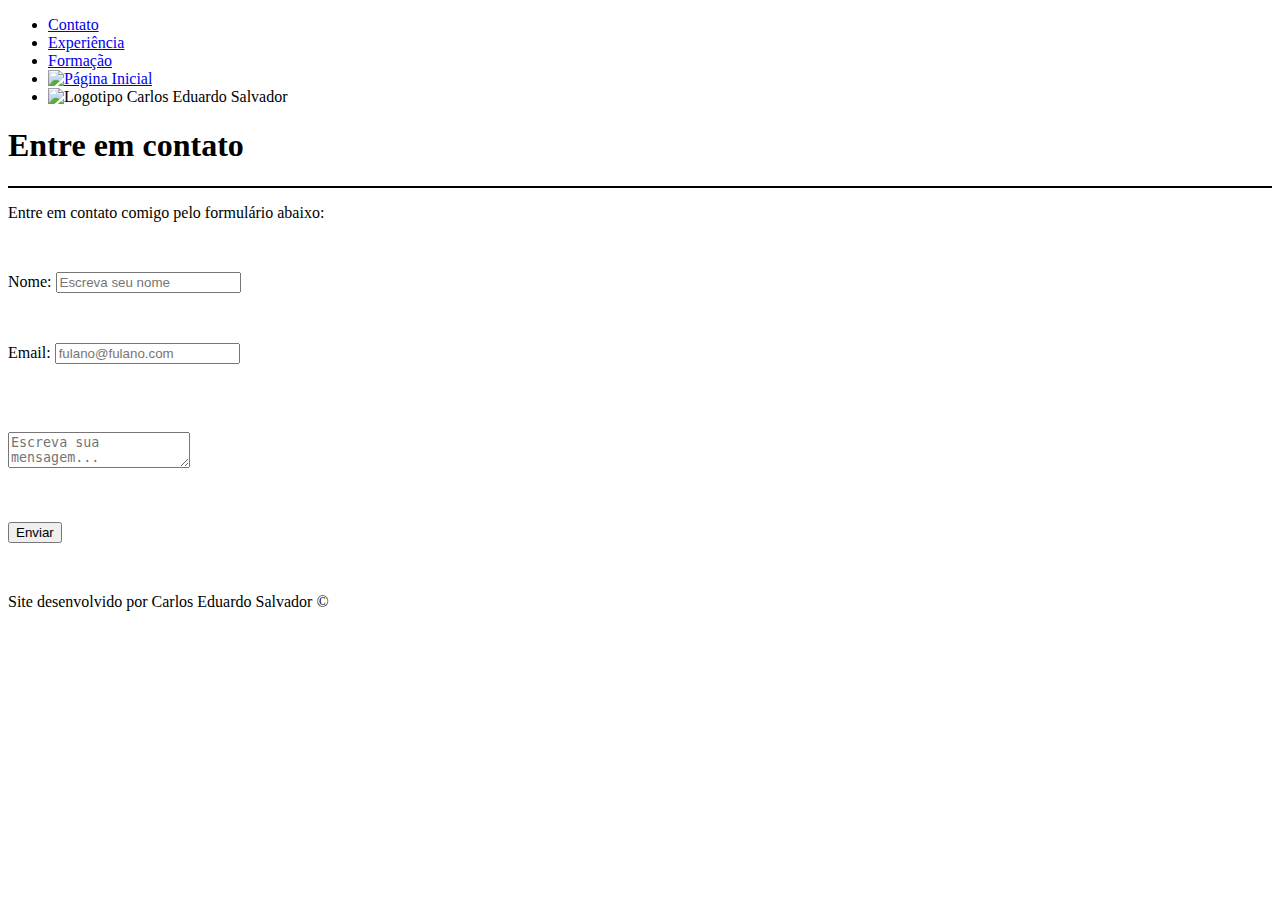
==== contato.html @ ff35ab0e "Modificação no sender 1.0.2" ====
<!DOCTYPE html>
<html lang="pt-BR">
<head>
    <meta charset="UTF-8">
    <meta name="viewport" content="width=device-width, initial-scale=1.0">
    <title>Contato</title>
    <link rel="shortcut icon" type="image/x-icon" href="images/favicon.ico">
    <link href="css/style.css" type="text/css"  rel="stylesheet">
</head>
<body>
    <header>
        <div id="menu">
            <nav>
                <ul>
                    <li><a href="contato.html">Contato</a></li>
                    <li><a href="experiencia.html">Experiência</a></li>
                    <li><a href="formacao.html">Formação</a></li>
                    <li><a href="index.html"><img src="images/home.png" height="20" alt="Página Inicial"></a></li>
                    <li><img src="images/logo.png" height="50" alt="Logotipo Carlos Eduardo Salvador" /></li>
                </ul>
            </nav>
        </div>
    </header>
    <div class="title">
        <h1>Entre em contato</h1>
        <hr color="black">
    </div>
    <div class="description">
        <p>Entre em contato comigo pelo formulário abaixo: </p>
    </div>
    <br />
    <div>
        <form action="php/sender.php" method="post">
            <p class="name">
                <label for="name">Nome: </label>
                <input type="text" id="nameid" placeholder="Escreva seu nome" required="required" name="name" /></p>
                <br />
            <p class="email">
                <label for="email">Email: </label>
                <input type="email" id="emailid" placeholder="fulano@fulano.com" required="required" name="email" /></p><br />
                <br />
            <p><textarea placeholder="Escreva sua mensagem..." name="content"></textarea></p>
            <br />
            <p class="submit">
                <input type="submit" onclick="enviar();" value="Enviar">
            </p>
        </form>
    </div>
    <script type="text/javascript" src="js/script.js"></script>
    <footer>
        <div>
          <br />
          <p>Site desenvolvido por Carlos Eduardo Salvador &copy;</p>
        </div>
    </footer>
</body>
</html>
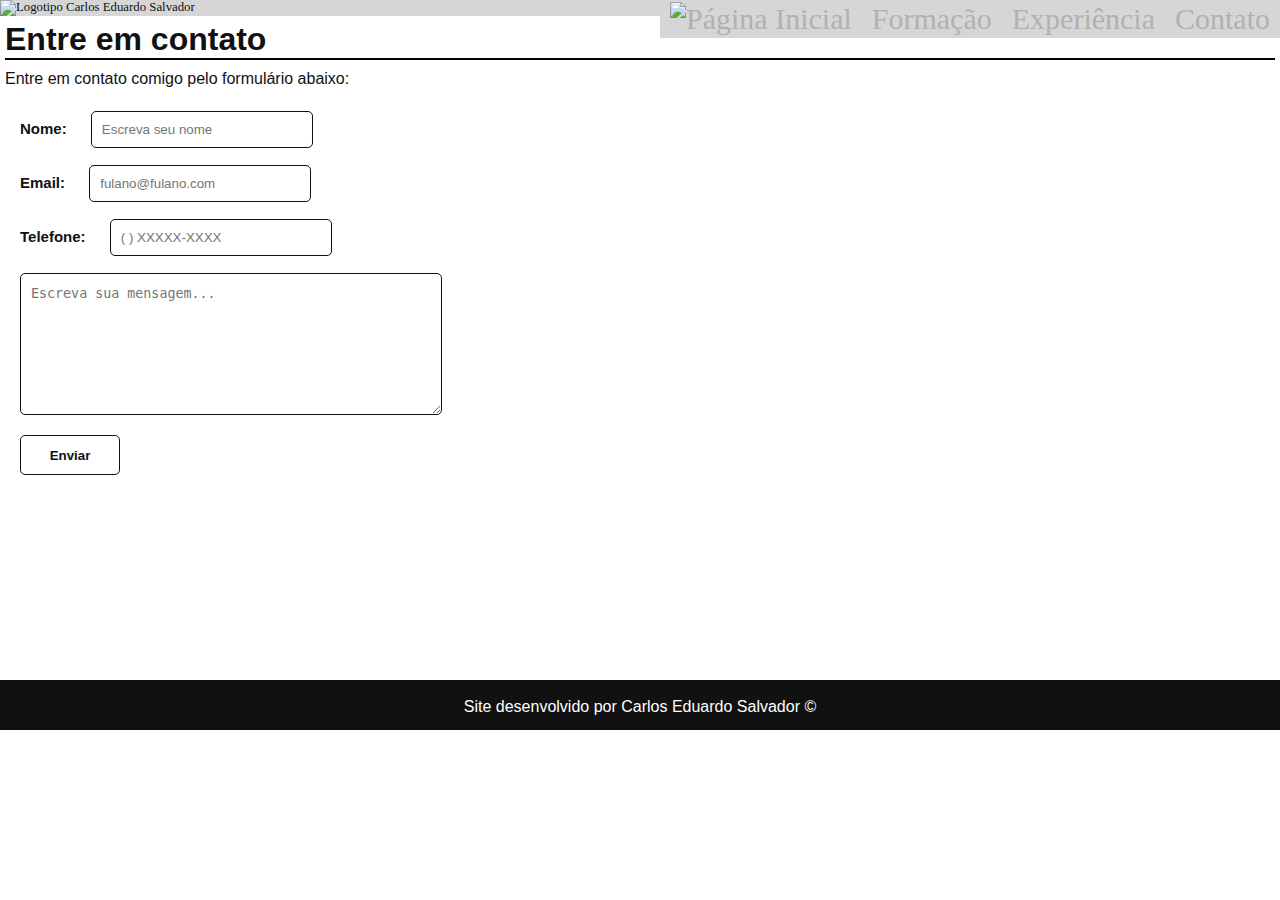
==== commit 87072bbd: "Melhorias no design e sender 1.0.3" ====
--- a/contato.html
+++ b/contato.html
@@ -5,6 +5,8 @@
     <meta name="viewport" content="width=device-width, initial-scale=1.0">
     <title>Contato</title>
     <link rel="shortcut icon" type="image/x-icon" href="images/favicon.ico">
+    
+    <!--CSS-->
     <link href="css/style.css" type="text/css"  rel="stylesheet">
 </head>
 <body>
@@ -32,13 +34,15 @@
     <div>
         <form action="php/sender.php" method="post">
             <p class="name">
-                <label for="name">Nome: </label>
+                <label for="name">Nome:</label>
                 <input type="text" id="nameid" placeholder="Escreva seu nome" required="required" name="name" /></p>
                 <br />
             <p class="email">
-                <label for="email">Email: </label>
+                <label for="email">Email:</label>
                 <input type="email" id="emailid" placeholder="fulano@fulano.com" required="required" name="email" /></p><br />
-                <br />
+            <p class="telephone">
+                <label for="telephone">Telefone:</label>
+                <input type="tel" id="telid" placeholder="( ) XXXXX-XXXX" required="required" maxlength="15" name="telephone" pattern="\([0-9]{2}\) [0-9]{4,6}-[0-9]{3,4}$" /></p><br />
             <p><textarea placeholder="Escreva sua mensagem..." name="content"></textarea></p>
             <br />
             <p class="submit">
--- a/css/style.css
+++ b/css/style.css
@@ -0,0 +1,111 @@
+* {
+    padding: 0px;
+    margin: 0px;
+}
+html, body {
+    height: 100%;
+}
+body {
+    font-family: Arial, Helvetica, sans-serif;
+    color: #111111;
+}
+#menu ul {
+    width: 100%;
+    height: 50%;
+    background-color: #d6d6d6;
+    list-style: none;
+    font: 80% Tahoma;
+}
+#menu ul li { 
+    display: inline;
+}
+#menu ul li a {
+    background-color: #d6d6d6;
+    color: #b1b1b1;
+    text-decoration: none;
+    border-bottom: 3px solid #ffffff;
+    padding: 2px 10px;
+    font-size: 30px;
+    float: right;
+}
+#menu ul li a:hover {
+    background-color: #d6d6d6;
+    color: #6d6d6d;
+    border-bottom: 3px solid #EA0000;
+}
+div.title {
+    padding: 5px;
+    margin: 0px;
+}
+figure {
+    float: left;
+    margin: 0px 10px 10px 5px;
+}
+#intro {
+    line-height: 1.4em;
+    vertical-align: top;
+    text-align: justify;
+    padding: 0px;
+    margin: 0px 15px;
+}
+div.description {
+    padding: 5px;
+    margin: 0px;
+}
+.divider {
+    margin-left: 30%;
+}
+form {
+    font-family: Arial, Helvetica, sans-serif;
+    font-size: 15px;
+    background-color: #ffffff;
+    max-width: 500px;
+}
+input, textarea {
+    width: 200px;
+    padding: 10px;
+    color: #111111;
+    margin-left: 20px;
+    -webkit-border-radius: 5px;
+    -moz-border-radius: 5px;
+    border: 1px solid;
+}
+input:hover, textarea:hover, input:focus, textarea:focus {
+    border-color: #111111;
+    box-shadow: 5px 0px 9px #6d6d6d;
+    background-color: #ffffff;
+    color: #111111;
+    font-weight: bold;
+}
+.submit input {
+    background-color: #ffffff;
+    height: 40px;
+    width: 100px;
+    font-weight: bold;
+    border-radius: 5px;
+    -webkit-border-radius: 5px;
+    -moz-border-radius: 5px;
+    border: 1px solid;
+    color: #111111;
+}
+textarea {
+    width: 400px;
+    height: 120px;
+    line-height: 20px;
+    max-width: 400px;
+}
+form label {
+    margin-left: 20px;
+    color: #111111;
+    font-weight: bold;
+}
+footer {
+    position: relative;
+    height: 50px;
+    margin-top: 16%;
+    bottom: 0%;
+    width: 100%;
+    text-align: center;
+    background-color: #111111;
+    color: #ffffff;
+}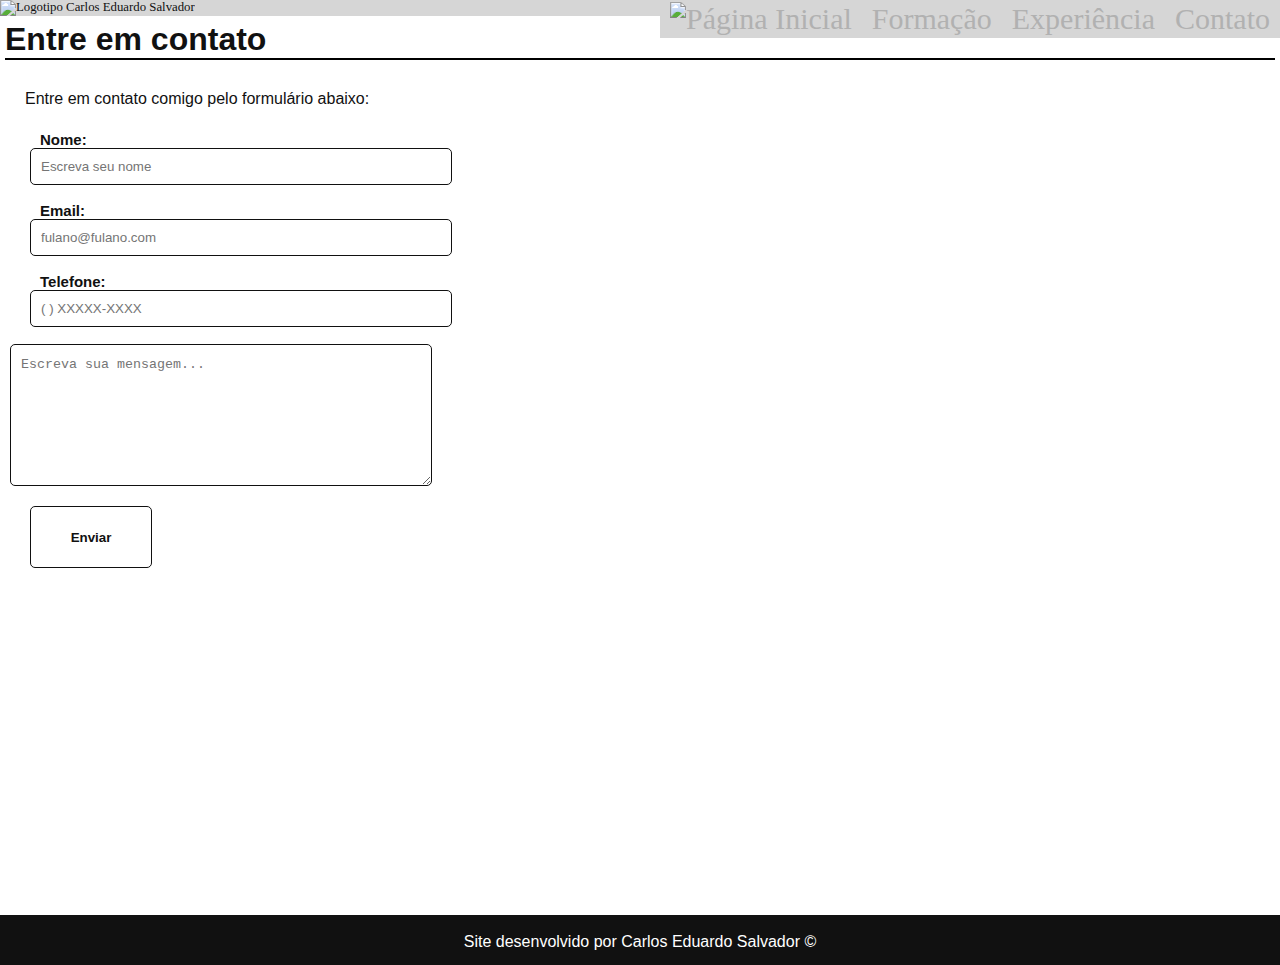
==== commit 53ee0cac: "Melhorias na pagina de contato e no Design Responsivo" ====
--- a/contato.html
+++ b/contato.html
@@ -27,11 +27,13 @@
         <h1>Entre em contato</h1>
         <hr color="black">
     </div>
-    <div class="description">
-        <p>Entre em contato comigo pelo formulário abaixo: </p>
-    </div>
-    <br />
-    <div>
+    <div class="content">
+        <div class="content-inside">
+           <div class="description">
+              <p>Entre em contato comigo pelo formulário abaixo: </p>
+           </div>
+        <br />
+        <div>
         <form action="php/sender.php" method="post">
             <p class="name">
                 <label for="name">Nome:</label>
@@ -42,16 +44,18 @@
                 <input type="email" id="emailid" placeholder="fulano@fulano.com" required="required" name="email" /></p><br />
             <p class="telephone">
                 <label for="telephone">Telefone:</label>
-                <input type="tel" id="telid" placeholder="( ) XXXXX-XXXX" required="required" maxlength="15" name="telephone" pattern="\([0-9]{2}\) [0-9]{4,6}-[0-9]{3,4}$" /></p><br />
-            <p><textarea placeholder="Escreva sua mensagem..." name="content"></textarea></p>
+                <input type="tel" id="telid" placeholder="( ) XXXXX-XXXX" required="required" maxlength="15" name="telephone" /></p><br />
+            <p><textarea placeholder="Escreva sua mensagem..." required="required" name="content"></textarea></p>
             <br />
             <p class="submit">
                 <input type="submit" onclick="enviar();" value="Enviar">
             </p>
         </form>
+       </div>
+      </div>
     </div>
     <script type="text/javascript" src="js/script.js"></script>
-    <footer>
+    <footer class="footer">
         <div>
           <br />
           <p>Site desenvolvido por Carlos Eduardo Salvador &copy;</p>
--- a/css/style.css
+++ b/css/style.css
@@ -1,17 +1,20 @@
-* {
-    padding: 0px;
-    margin: 0px;
-}
 html, body {
     height: 100%;
+}
+* {margin:0;padding:0;list-style:none;vertical-align:baseline;}
+*,
+*:before,
+*:after {
+  box-sizing: inherit;
 }
 body {
     font-family: Arial, Helvetica, sans-serif;
     color: #111111;
+    min-height: 100%;
 }
 #menu ul {
     width: 100%;
-    height: 50%;
+    height: 100%;
     background-color: #d6d6d6;
     list-style: none;
     font: 80% Tahoma;
@@ -33,6 +36,13 @@
     color: #6d6d6d;
     border-bottom: 3px solid #EA0000;
 }
+.content {
+    min-height: 100%;
+}
+.content-inside {
+    padding: 20px;
+    padding-bottom: 50px;
+}
 div.title {
     padding: 5px;
     margin: 0px;
@@ -51,6 +61,7 @@
 div.description {
     padding: 5px;
     margin: 0px;
+    /*text-align: justify;*/
 }
 .divider {
     margin-left: 30%;
@@ -61,11 +72,20 @@
     background-color: #ffffff;
     max-width: 500px;
 }
-input, textarea {
-    width: 200px;
+input {
+    width: 80%;
     padding: 10px;
     color: #111111;
-    margin-left: 20px;
+    margin-left: 2%;
+    -webkit-border-radius: 5px;
+    -moz-border-radius: 5px;
+    border: 1px solid;
+}
+textarea {
+    width: 80%;
+    padding: 10px;
+    color: #111111;
+    margin-left: -2%;
     -webkit-border-radius: 5px;
     -moz-border-radius: 5px;
     border: 1px solid;
@@ -99,11 +119,9 @@
     color: #111111;
     font-weight: bold;
 }
-footer {
-    position: relative;
+.footer {
     height: 50px;
-    margin-top: 16%;
-    bottom: 0%;
+    margin-top: -50px;
     width: 100%;
     text-align: center;
     background-color: #111111;
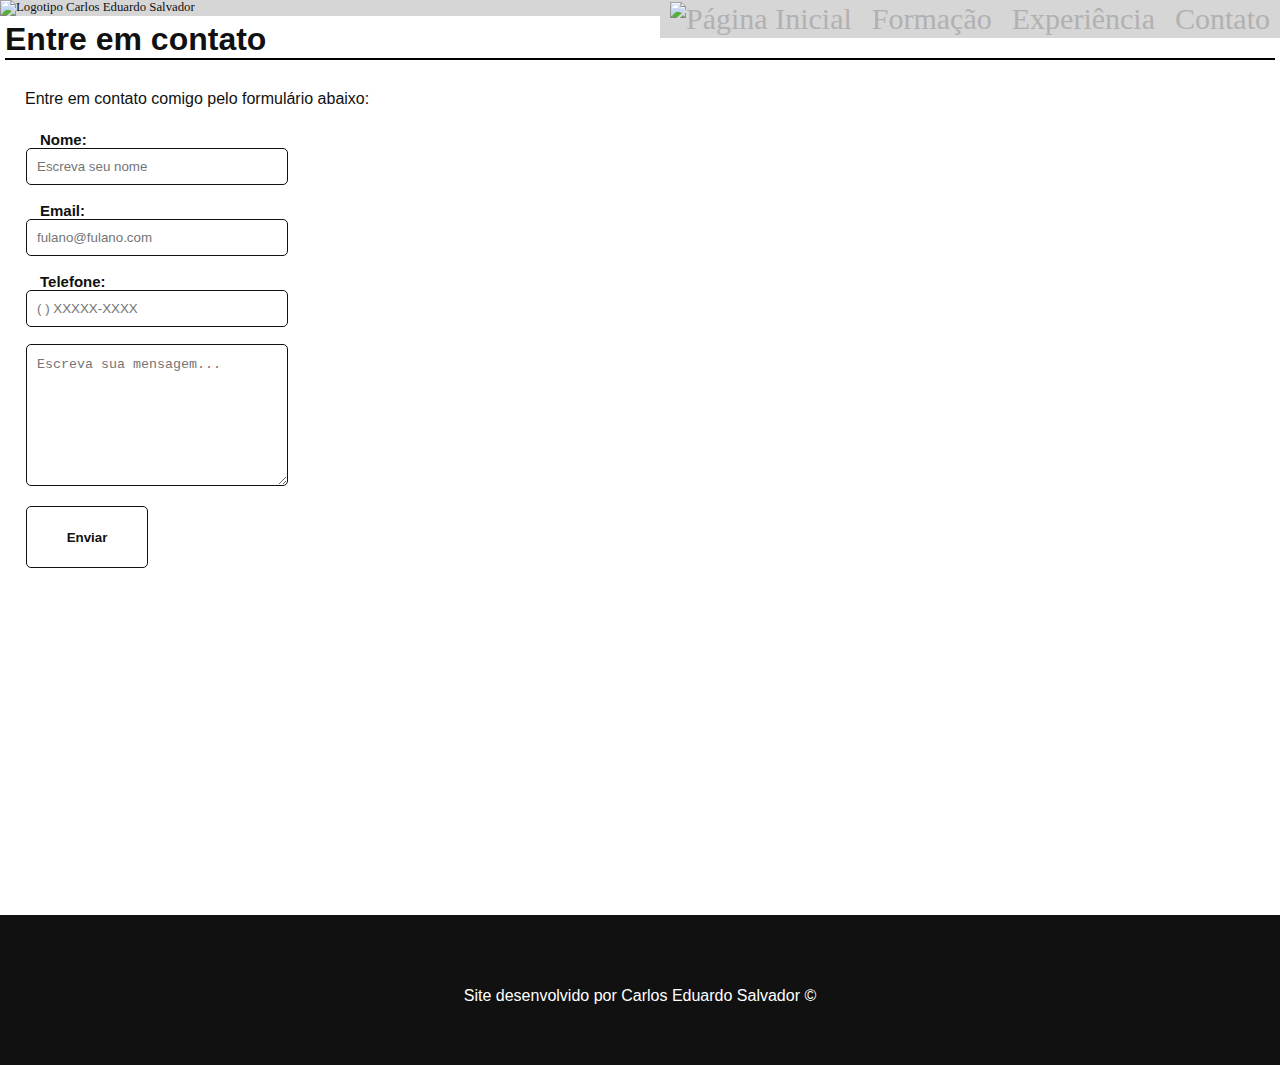
==== commit 690b156e: "Aumento do footer, melhorias no Design" ====
--- a/contato.html
+++ b/contato.html
@@ -58,6 +58,9 @@
     <footer class="footer">
         <div>
           <br />
+          <br />
+          <br />
+          <br />
           <p>Site desenvolvido por Carlos Eduardo Salvador &copy;</p>
         </div>
     </footer>
--- a/css/style.css
+++ b/css/style.css
@@ -70,22 +70,13 @@
     font-family: Arial, Helvetica, sans-serif;
     font-size: 15px;
     background-color: #ffffff;
-    max-width: 500px;
+    max-width: 300px;
 }
-input {
+input, textarea {
     width: 80%;
     padding: 10px;
     color: #111111;
     margin-left: 2%;
-    -webkit-border-radius: 5px;
-    -moz-border-radius: 5px;
-    border: 1px solid;
-}
-textarea {
-    width: 80%;
-    padding: 10px;
-    color: #111111;
-    margin-left: -2%;
     -webkit-border-radius: 5px;
     -moz-border-radius: 5px;
     border: 1px solid;
@@ -109,10 +100,10 @@
     color: #111111;
 }
 textarea {
-    width: 400px;
+    width: 240px;
     height: 120px;
     line-height: 20px;
-    max-width: 400px;
+    max-width: 300px;
 }
 form label {
     margin-left: 20px;
@@ -120,7 +111,7 @@
     font-weight: bold;
 }
 .footer {
-    height: 50px;
+    height: 150px;
     margin-top: -50px;
     width: 100%;
     text-align: center;
